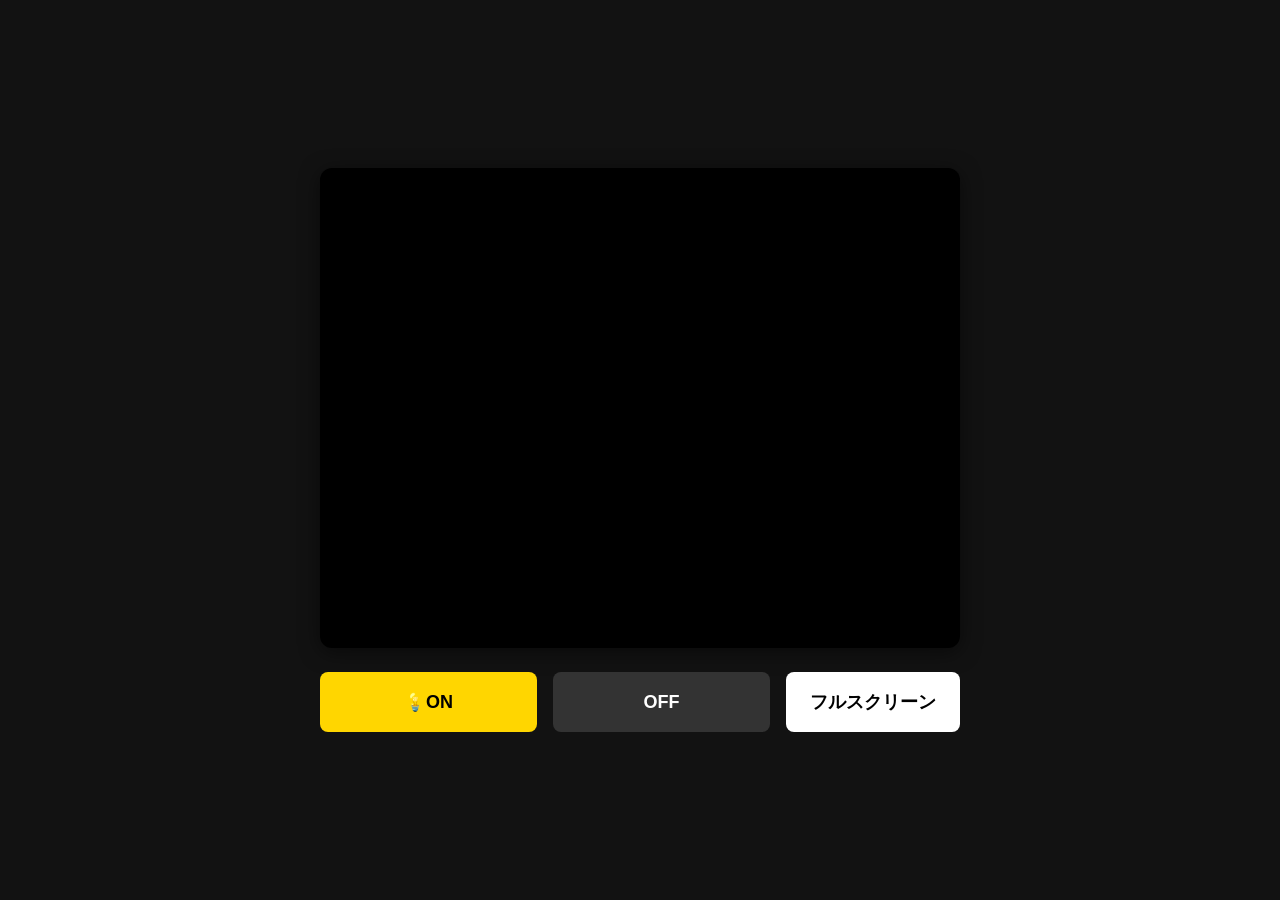
==== camara.html @ 253a3767 "Add files via upload" ====
<!DOCTYPE html>
<html lang="ja">
<head>
    <meta charset="UTF-8">
    <meta name="viewport" content="width=device-width, initial-scale=1.0">
    <title>Pet Camera</title>
    <style>
        body {
            font-family: -apple-system, BlinkMacSystemFont, "Segoe UI", Roboto, sans-serif;
            background-color: #121212;
            color: #ffffff;
            display: flex;
            flex-direction: column;
            align-items: center;
            justify-content: center;
            min-height: 100vh;
            margin: 0;
            padding: 16px;
            box-sizing: border-box;
        }
        .container {
            width: 100%;
            max-width: 640px;
            text-align: center;
        }
        
        /* 映像表示用の枠 */
        .iframe-container {
            width: 100%;
            aspect-ratio: 4 / 3;
            background-color: #000;
            border-radius: 12px;
            overflow: hidden;
            box-shadow: 0 4px 20px rgba(0,0,0,0.5);
            margin-bottom: 24px;
        }

        .iframe-container iframe {
            width: 100%;
            height: 100%;
            border: none;
        }

        /* 操作ボタン */
        .btn-container {
            display: flex;
            gap: 16px;
            justify-content: center;
        }
        button {
            flex: 1;
            padding: 18px 24px;
            font-size: 18px;
            font-weight: bold;
            border: none;
            border-radius: 8px;
            cursor: pointer;
            transition: background-color 0.2s, transform 0.1s;
        }
        button:active {
            transform: scale(0.98);
        }
        .btn-on {
            background-color: #ffd600;
            color: #000;
        }
        .btn-off {
            background-color: #333333;
            color: #fff;
        }
        .btn-full {
            background-color: #fff;
            color: #000;
        }


        /* 画面に表示しないダミーの送信枠 */
        #dummy-frame {
            display: none;
        }
    </style>
</head>
<body>

<div class="container">
    <!-- カメラ映像 -->
    <div class="iframe-container">
        <iframe src="http://192.168.0.164:8080/browserfs.html" scrolling="no"></iframe>
    </div>

    <!-- ライト制御ボタン -->
    <div class="btn-container">
        <button class="btn-on" onclick="toggleTorch(true)">💡ON</button>
        <button class="btn-off" onclick="toggleTorch(false)">OFF</button>
        <form action="http://192.168.0.164:8080/browserfs.html" method="get" onsubmit="openFullScreen(this, event)">
          <button class="btn-full">フルスクリーン</button>
        </form>
        <script>
          function openFullScreen(form, event) {
          // 1. 通常のフォーム送信（ページ遷移）をキャンセル
          event.preventDefault(); 

          // 2. ディスプレイの画面サイズ（横幅と高さ）を取得
          const width = window.screen.availWidth;
          const height = window.screen.availHeight;
    
          // 3. 画面いっぱいのサイズを指定して新しいウインドウを開く
          window.open(
          form.action, 
          '_blank', 
          `width=${width},height=${height},left=0,top=0,resizable=yes,scrollbars=yes`
  );
}
</script>

    </div>
</div>

<!-- コマンド送信用の非表示iframe -->
<iframe id="dummy-frame" name="dummy-frame"></iframe>

<script>
    const CAM_HOST = 'http://192.168.0.164:8080';

    function toggleTorch(enable) {
        // enabletorch または disabletorch のURLを生成
        const endpoint = enable ? '/enabletorch' : '/disabletorch';
        
        // ダミーのiframeにURLを読み込ませることで、CORS制限を回避して確実にリクエストを発行
        const dummyFrame = document.getElementById('dummy-frame');
        dummyFrame.src = CAM_HOST + endpoint;
    }
</script>

</body>
</html>
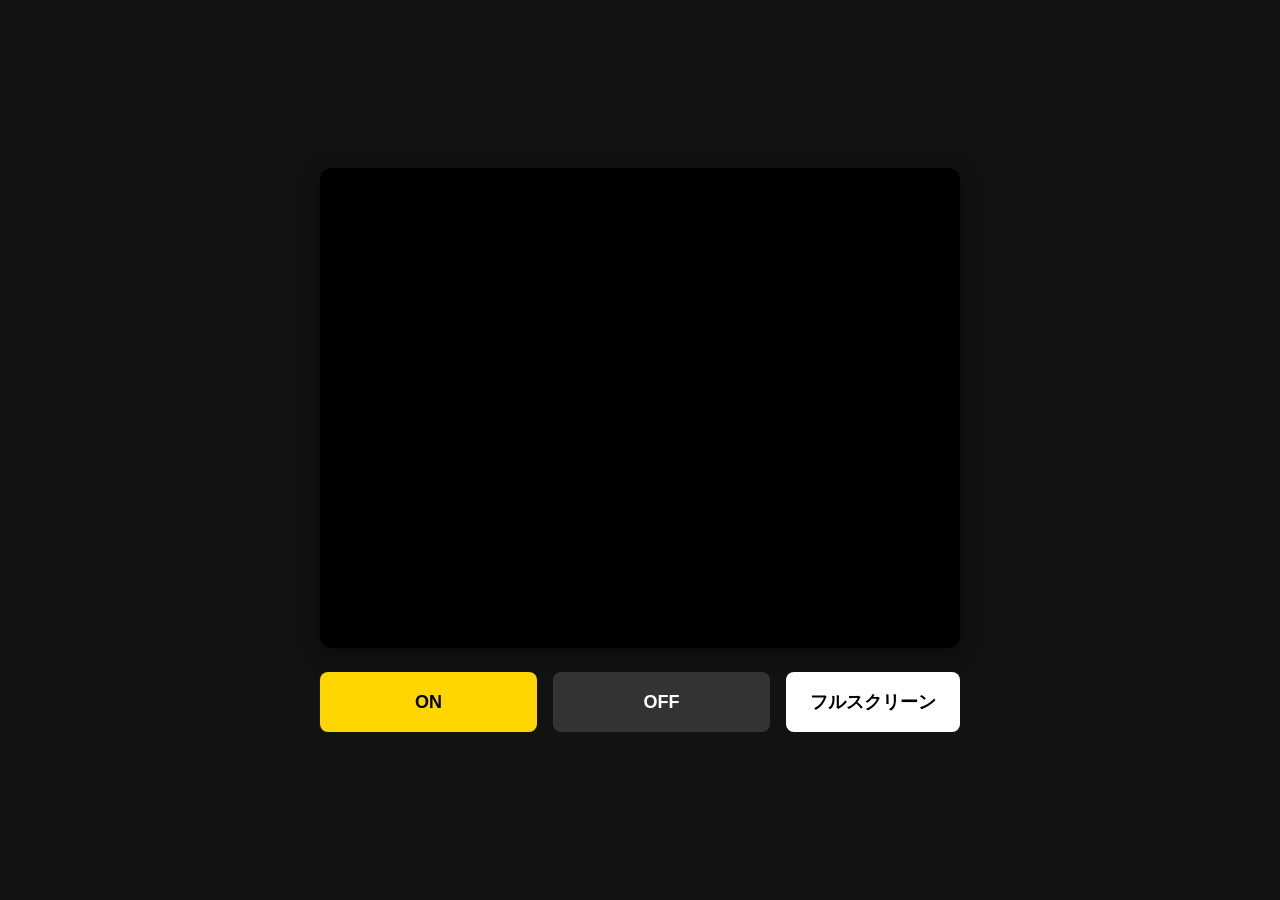
==== commit 1e03f407: "Fix HTML encoding issues in camara.html" ====
--- a/camara.html
+++ b/camara.html
@@ -90,7 +90,7 @@
 
     <!-- ライト制御ボタン -->
     <div class="btn-container">
-        <button class="btn-on" onclick="toggleTorch(true)">💡ON</button>
+        <button class="btn-on" onclick="toggleTorch(true)">ON</button>
         <button class="btn-off" onclick="toggleTorch(false)">OFF</button>
         <form action="http://192.168.0.164:8080/browserfs.html" method="get" onsubmit="openFullScreen(this, event)">
           <button class="btn-full">フルスクリーン</button>
@@ -133,4 +133,4 @@
 </script>
 
 </body>
-</html>+</html>
